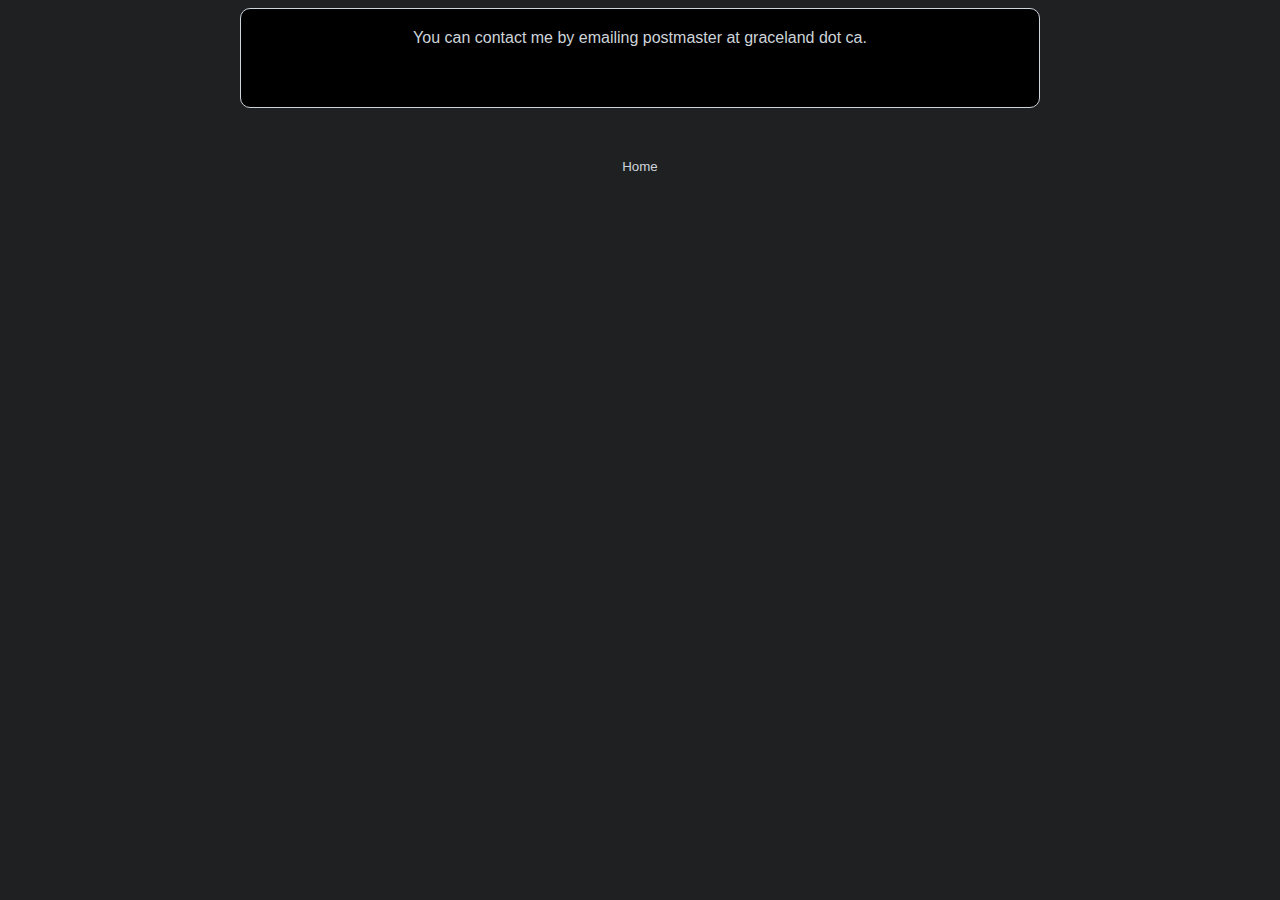
==== contact.html @ 4f9f5af5 "Add contact page and footer nav." ====
<!DOCTYPE html>
<html>
  <head>
    <meta charset="utf-8">
    <meta name="viewport" content="width=device-width, initial-scale=1">
    <title>Contact Graceland</title>
    <style type="text/css" media="screen">
html {
  font: normal normal normal 1rem/1.6 sans-serif;
  font-size: 1rem;
}
body {
  color: #ced4da;
  background: #1f2022;
  font-size: 1rem;
}
main {
  max-width: 800px;
  margin: 0 auto 0;
}
main section {
  background: black;
  margin-bottom: 1rem;
  padding: 0 1rem 2.5rem;
  border-radius: 10px;
  border-style: solid;
  border-width: thin;
  text-align: center;
}
footer {
  margin-top: 3rem;
  margin-bottom: 4rem;
  font-size: smaller;
  text-align: center;
}
footer a {
  color: #ced4da;
  text-decoration: none;
}
footer ul {
  list-style: none;
  padding: inherit;
}
footer li {
  margin-bottom: 1rem;
}
    </style>
  </head>
  <body>
    <main>
      <section>
        <p>You can contact me by emailing postmaster at graceland dot ca.</p>
      </section>
   </main>
   <footer>
     <nav>
       <ul>
         <li><a href="/" title="Graceland">Home</a></li>
       </ul>
     </nav>
   </footer>
  </body>
</html>
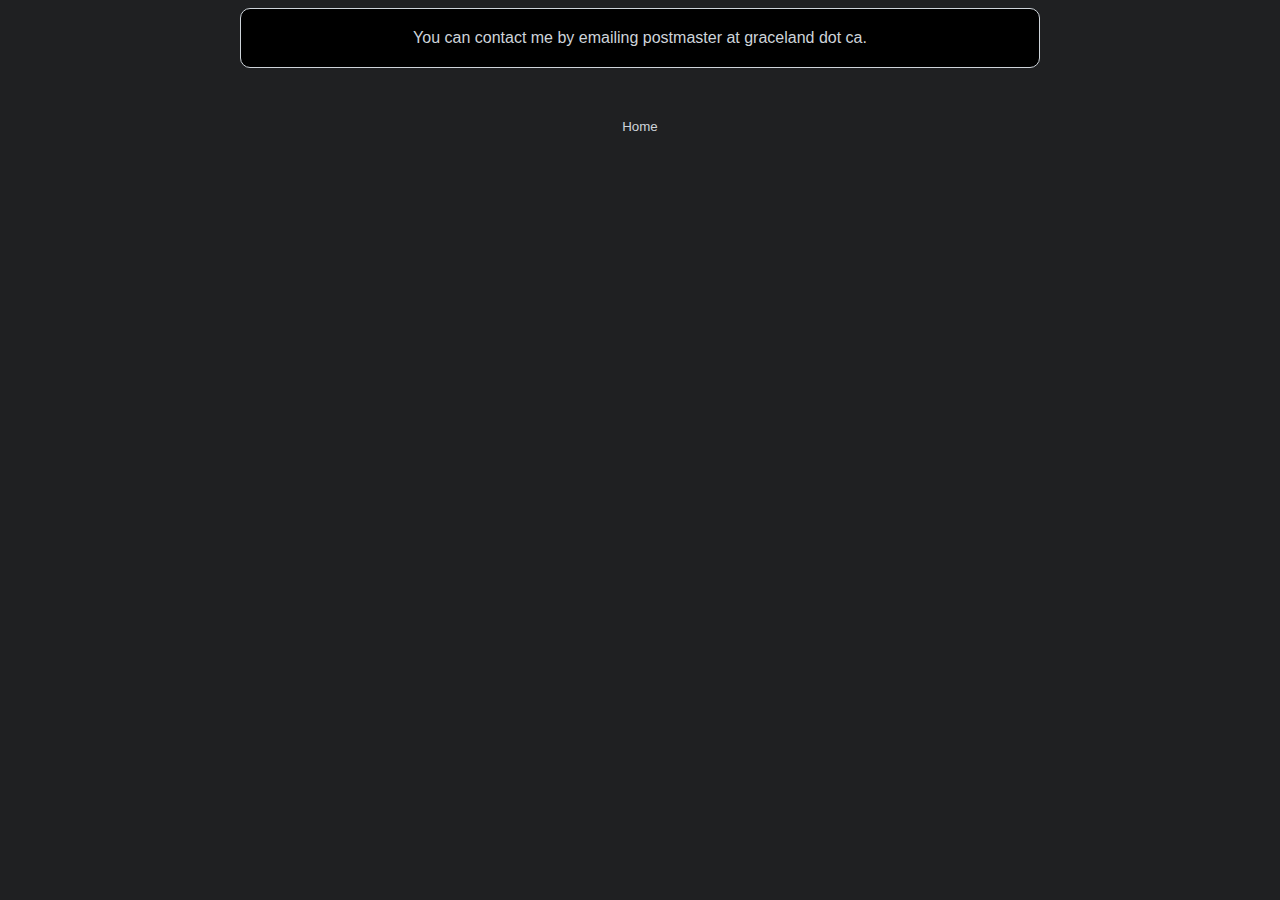
==== commit da50fbb0: "Improve notes/contact." ====
--- a/contact.html
+++ b/contact.html
@@ -20,8 +20,7 @@
 }
 main section {
   background: black;
-  margin-bottom: 1rem;
-  padding: 0 1rem 2.5rem;
+  padding: 0 1rem 0;
   border-radius: 10px;
   border-style: solid;
   border-width: thin;
